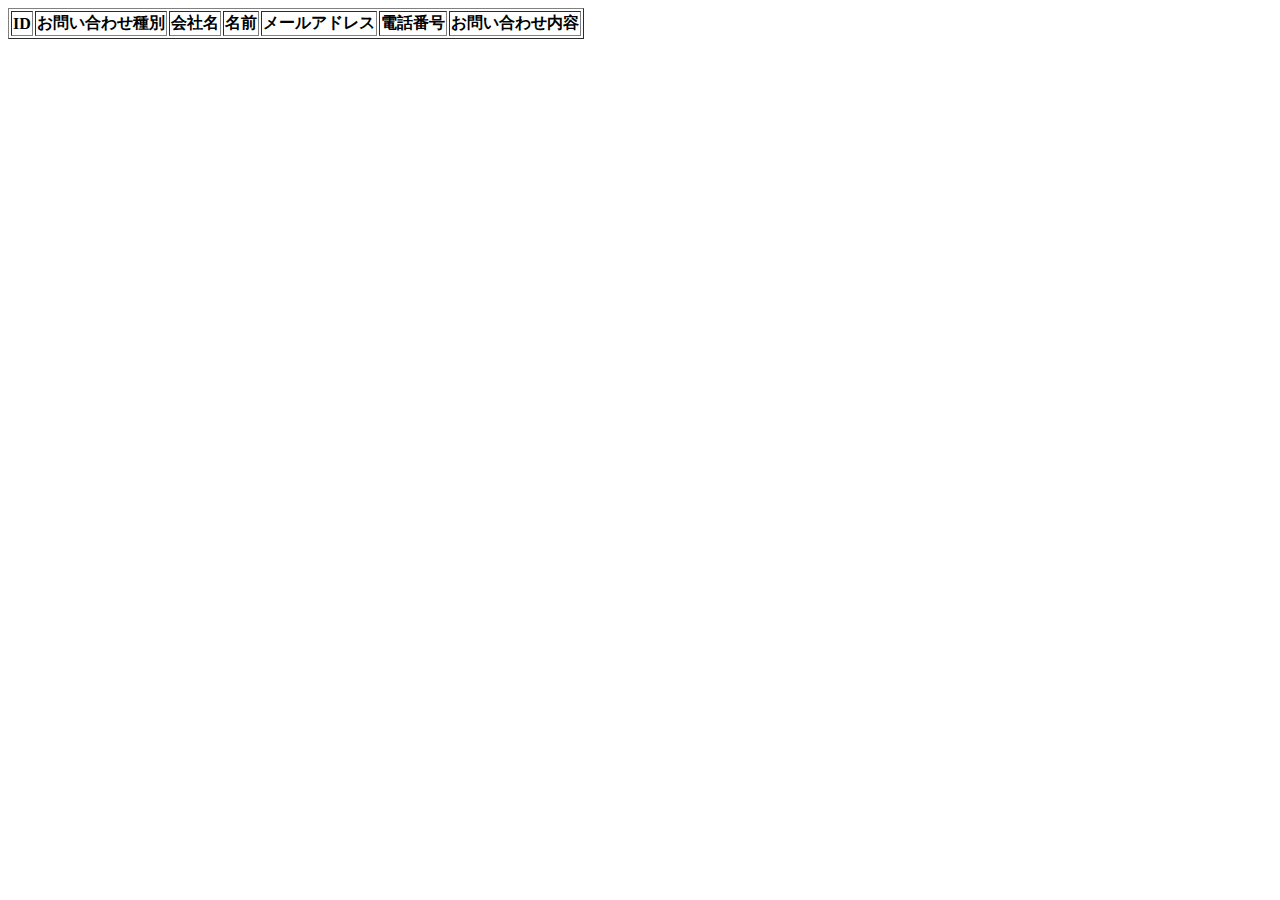
==== views/HTML/DBedit/index.html @ 6ec4b929 "DB SQL 抽出のみ" ====
<!DOCTYPE html>
<html lang="ja">
<head>
    <meta charset="UTF-8">
    <meta http-equiv="X-UA-Compatible" content="IE=edge">
    <meta name="viewport" content="width=device-width, initial-scale=1.0">
    <title>DB</title>
</head>
    <body>
        <table border="1" id="db-edit-table">
        <tr id="list-title">
            <th>ID</th>
            <th>お問い合わせ種別</th>
            <th>会社名</th>
            <th>名前</th>
            <th>メールアドレス</th>
            <th>電話番号</th>
            <th>お問い合わせ内容</th>
        </tr>
    </table>
</body>
<script src="../../JS/DBedit.js"></script>
</html>
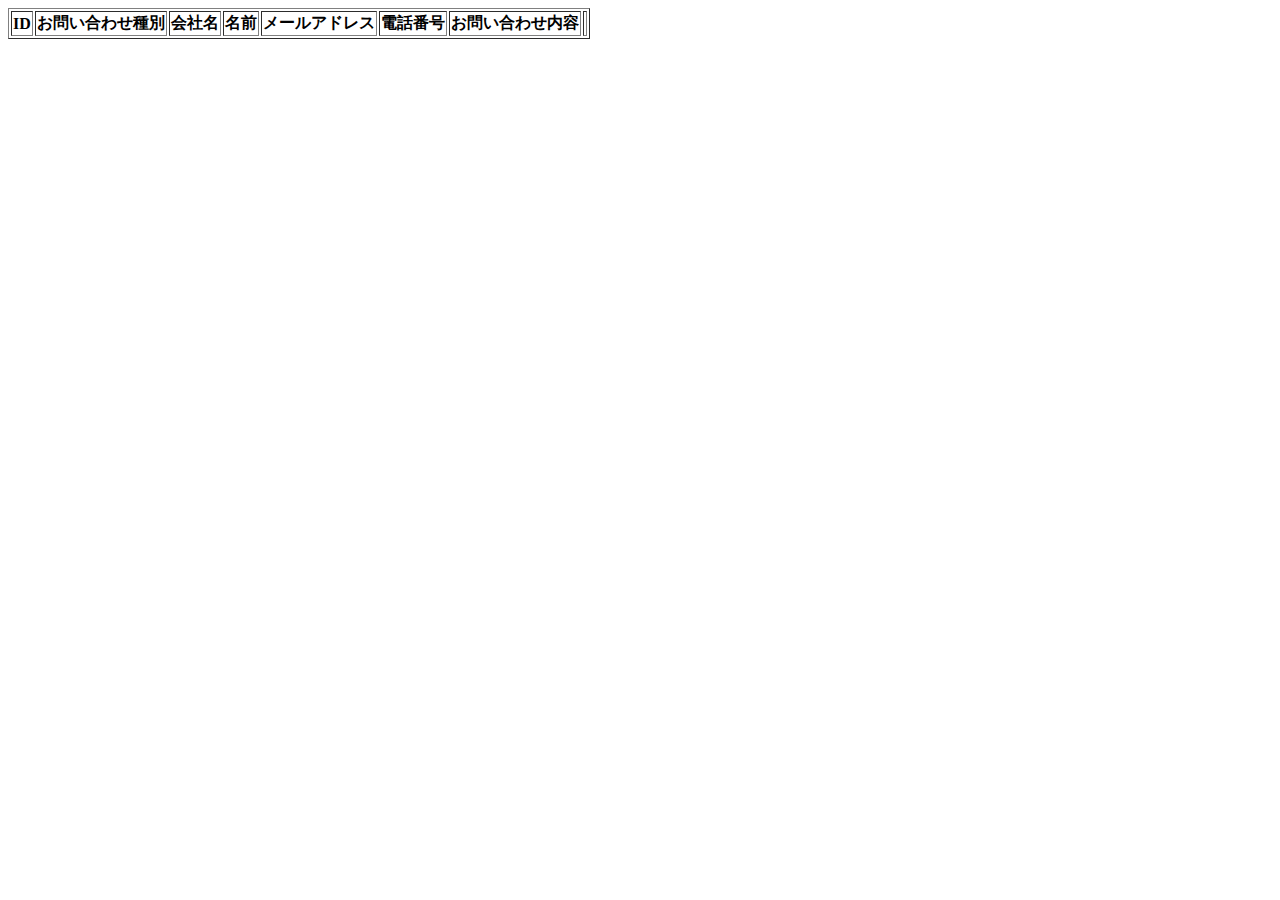
==== commit c0580ebb: "DBレコード削除機能追加" ====
--- a/views/HTML/DBedit/index.html
+++ b/views/HTML/DBedit/index.html
@@ -10,12 +10,13 @@
         <table border="1" id="db-edit-table">
         <tr id="list-title">
             <th>ID</th>
-            <th>お問い合わせ種別</th>
+            <th id="id-test" onclick="getID(this.id)">お問い合わせ種別</th>
             <th>会社名</th>
             <th>名前</th>
             <th>メールアドレス</th>
             <th>電話番号</th>
             <th>お問い合わせ内容</th>
+            <th></th>
         </tr>
     </table>
 </body>
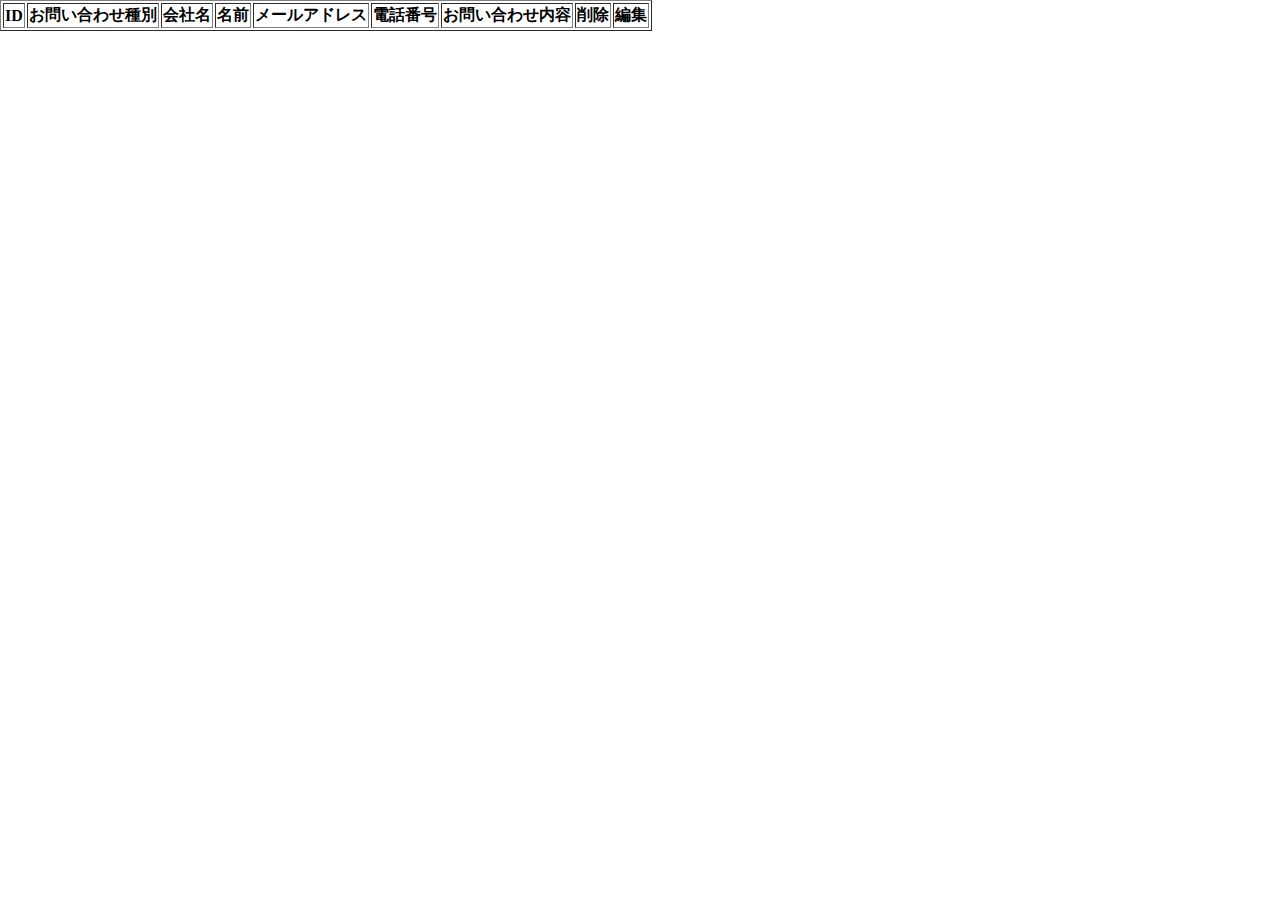
==== commit b7563250: "DBレコード削除,編集" ====
--- a/views/HTML/DBedit/index.html
+++ b/views/HTML/DBedit/index.html
@@ -4,9 +4,55 @@
     <meta charset="UTF-8">
     <meta http-equiv="X-UA-Compatible" content="IE=edge">
     <meta name="viewport" content="width=device-width, initial-scale=1.0">
+    <link rel="stylesheet" href="../../CSS/DBedit.css">
     <title>DB</title>
 </head>
     <body>
+        <div class="background displayNone"></div>
+        <div class="popup displayNone">
+            <form action="/DBedit" method="POST" class="edit-form">
+                <div class="recordID">ID:
+                    <input type="text" name="recordID" readonly>
+                </div>
+                <div class="contact-type">
+                    <div class="contact-type-title required">お問い合わせ種別</div>
+                    <label for="production-request" class="radio" ><input type="radio" value="production-request" name="contact-radio" id="production-request" checked>制作依頼</label><br class="displayNone-pc">
+                    <label for="recruitment" class="radio"><input type="radio" value="recruitment" name="contact-radio" id="recruitment">採用</label><br class="displayNone-pc">
+                    <label for="IR" class="radio"><input type="radio" value="IR" name="contact-radio" id="IR">IR</label><br class="displayNone-pc">
+                    <label for="another" class="radio"><input type="radio" value="another" name="contact-radio" id="another">その他</label><br class="displayNone-pc">
+                </div>
+                <div class="company-name contact-item">
+                    <label for="" >会社名・団体名</label><br>
+                    <input type="text" name="company" id="aaa">
+                </div>
+                <div class="name contact-item">
+                    <label for="" class="required">お名前</label><br>
+                    <input type="text" name="name">
+                </div>
+                <div class="e-mail contact-item">
+                    <label for="" class="required">メールアドレス</label><br>
+                    <input type="text" name="email">
+                </div>
+                <div class="tel contact-item">
+                    <label for="">電話番号</label><br>
+                    <input type="text" name="tel">
+                </div>
+                <div class="contact-contents contact-item">
+                    <label for="" class="required">お問い合わせ内容</label><br>
+                    <textarea name="contact-msg" id="" cols="30" rows="10"></textarea>
+                </div>
+                <div class="edit">
+                    <input type="submit" value="変更">
+                </div>
+                <div class="x-button">
+                    <ul class="button-ul">
+                        <li class="button-line line-1"></li>
+                        <li class="button-line line-2"></li>
+                    </ul>
+                </div>
+            </form>
+
+        </div>
         <table border="1" id="db-edit-table">
         <tr id="list-title">
             <th>ID</th>
@@ -16,7 +62,8 @@
             <th>メールアドレス</th>
             <th>電話番号</th>
             <th>お問い合わせ内容</th>
-            <th></th>
+            <th>削除</th>
+            <th>編集</th>
         </tr>
     </table>
 </body>
--- a/views/CSS/DBedit.css
+++ b/views/CSS/DBedit.css
@@ -0,0 +1,67 @@
+/* base */
+html,body{
+    margin: 0;
+}
+
+ul{
+    list-style: none;
+    margin: 0;
+    padding: 0;
+}
+
+.background{
+    position: fixed;
+    background-color: #525252;
+    width: 100vw;
+    height: 100vh;
+    opacity: 70%;
+}
+.popup{
+    position: relative;
+    animation: fadeIn 0.3s linear 0s 1 normal;
+}
+
+@keyframes fadeIn{
+    0%{
+        opacity: 0;
+    }
+    100%{
+        opacity: 100%;
+    }
+}
+
+.edit-form{
+    opacity: 100%;
+    position: absolute;
+    margin: 20px 0 0 20px;
+    background-color: lightblue;
+    width: 45vw;
+    border-radius: 30px;
+    padding: 20px;
+}
+
+.displayNone{
+    display: None;
+}
+
+
+.x-button{
+    display: inline-block;
+    position: absolute;
+    top: 5%;
+    right: 10%;
+}
+
+.button-line{
+    height: 3px;
+    width: 20px;
+    background-color: #525252;
+    margin-bottom: 5px;
+    border-radius: 30px;
+}
+.line-1{
+    transform: translate(0,8px) rotate(45deg) ;
+}
+.line-2{
+    transform: rotate(-45deg);
+}